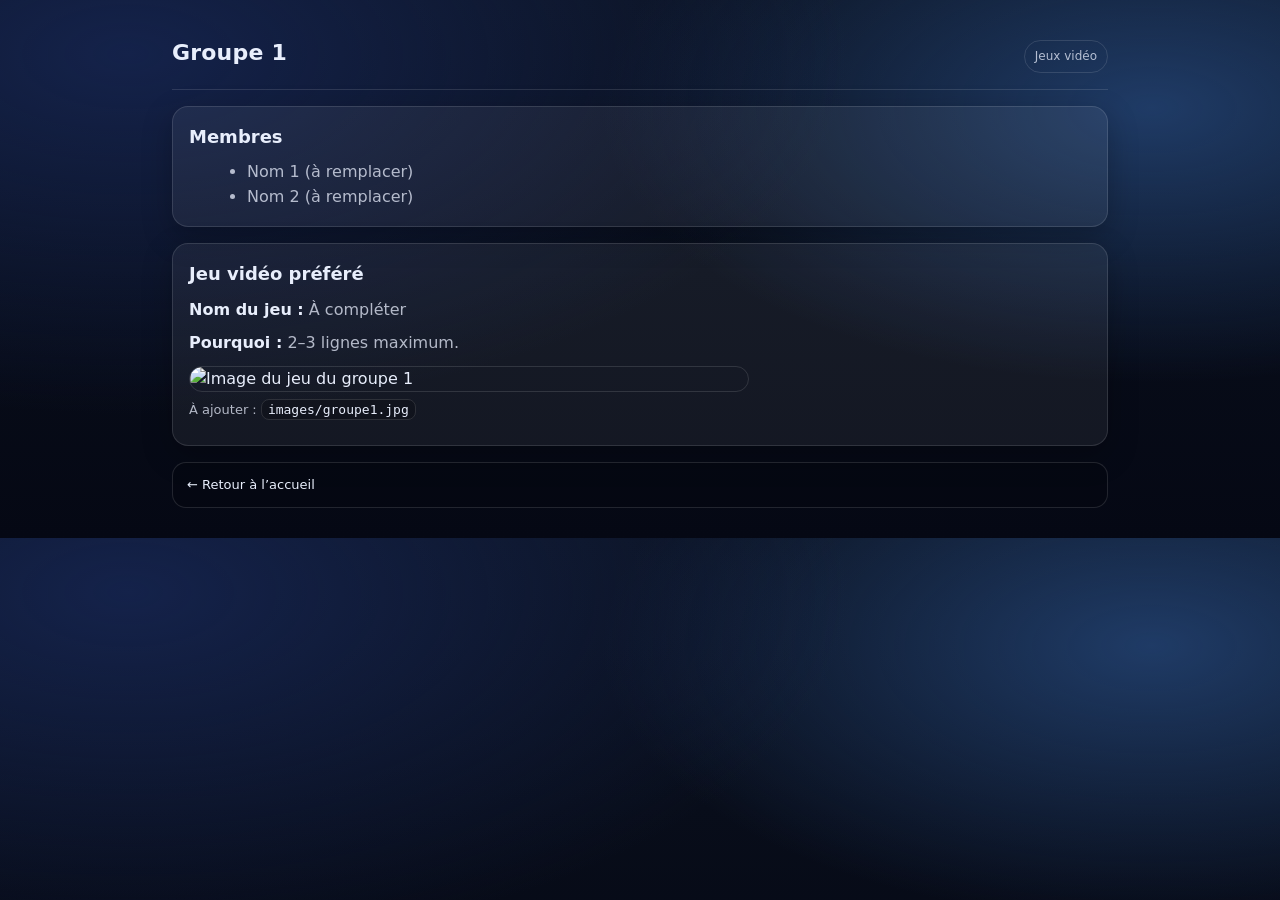
==== pages/page2.html @ 33b6c103 "Groupe 2: ajout page et image" ====
<!doctype html>
<html lang="fr">
<head>
  <meta charset="utf-8" />
  <meta name="viewport" content="width=device-width, initial-scale=1" />
  <title>Groupe 1 — Jeux vidéo</title>
  <link rel="stylesheet" href="../styles/style.css">
</head>
<body>
  <div class="container">
    <div class="topbar">
      <h1>Groupe 1</h1>
      <span class="badge">Jeux vidéo</span>
    </div>

    <div class="card">
      <h2>Membres</h2>
      <ul>
        <li>Nom 1 (à remplacer)</li>
        <li>Nom 2 (à remplacer)</li>
      </ul>
    </div>

    <div class="card">
      <h2>Jeu vidéo préféré</h2>
      <p><strong>Nom du jeu :</strong> À compléter</p>
      <p><strong>Pourquoi :</strong> 2–3 lignes maximum.</p>

      <div class="media">
        <img class="cover" src="../images/groupe1.jpg" alt="Image du jeu du groupe 1">
        <p class="small">À ajouter : <code>images/groupe1.jpg</code></p>
      </div>
    </div>

    <p class="footer"><a class="link" href="../index.html">← Retour à l’accueil</a></p>
  </div>
</body>
</html>
---- styles/style.css ----
:root {
  --bg1: #0b1220;
  --bg2: #050814;
  --card: rgba(255, 255, 255, 0.06);
  --border: rgba(255, 255, 255, 0.12);
  --text: #e8eefc;
  --muted: rgba(232, 238, 252, 0.75);
  --accent: #6aa6ff;
}

* { box-sizing: border-box; }

body {
  margin: 0;
  font-family: system-ui, -apple-system, Segoe UI, Roboto, Arial, sans-serif;
  color: var(--text);
  background: radial-gradient(1200px 600px at 10% 10%, #14224a 0%, transparent 60%),
              radial-gradient(1000px 500px at 90% 20%, #1f3b66 0%, transparent 55%),
              linear-gradient(180deg, var(--bg1), var(--bg2));
  line-height: 1.55;
}

.container {
  max-width: 980px;
  margin: 0 auto;
  padding: 22px;
}

.topbar {
  display: flex;
  align-items: baseline;
  justify-content: space-between;
  gap: 16px;
  padding: 14px 0 16px;
  border-bottom: 1px solid var(--border);
}

.topbar h1 {
  margin: 0;
  font-size: 22px;
  letter-spacing: 0.2px;
}

.badge {
  display: inline-block;
  padding: 6px 10px;
  border-radius: 999px;
  border: 1px solid var(--border);
  color: var(--muted);
  font-size: 12px;
  white-space: nowrap;
}

.card {
  background: var(--card);
  border: 1px solid var(--border);
  border-radius: 16px;
  padding: 16px;
  margin-top: 16px;
  box-shadow: 0 10px 30px rgba(0,0,0,0.25);
}

.grid {
  display: grid;
  grid-template-columns: repeat(auto-fit, minmax(190px, 1fr));
  gap: 12px;
  margin-top: 10px;
}

a { color: var(--text); text-decoration: none; }

.link {
  display: block;
  padding: 12px 14px;
  border-radius: 14px;
  border: 1px solid var(--border);
  background: rgba(0,0,0,0.12);
  transition: transform 0.06s ease, border-color 0.15s ease, background 0.15s ease;
}

.link:hover {
  transform: translateY(-1px);
  border-color: var(--accent);
  background: rgba(106, 166, 255, 0.10);
}

h2 {
  margin: 0 0 10px 0;
  font-size: 18px;
}

p { margin: 8px 0; color: var(--muted); }

strong { color: var(--text); }

ul { margin: 8px 0 0 18px; color: var(--muted); }

code {
  padding: 2px 6px;
  border-radius: 8px;
  border: 1px solid var(--border);
  background: rgba(0,0,0,0.20);
  color: var(--text);
}

.media {
  margin-top: 10px;
}

.cover {
  width: 100%;
  max-width: 560px;
  height: auto;
  border-radius: 14px;
  border: 1px solid var(--border);
  display: block;
}

.small {
  font-size: 13px;
  color: var(--muted);
}

.footer {
  margin-top: 16px;
  font-size: 13px;
  color: var(--muted);
}
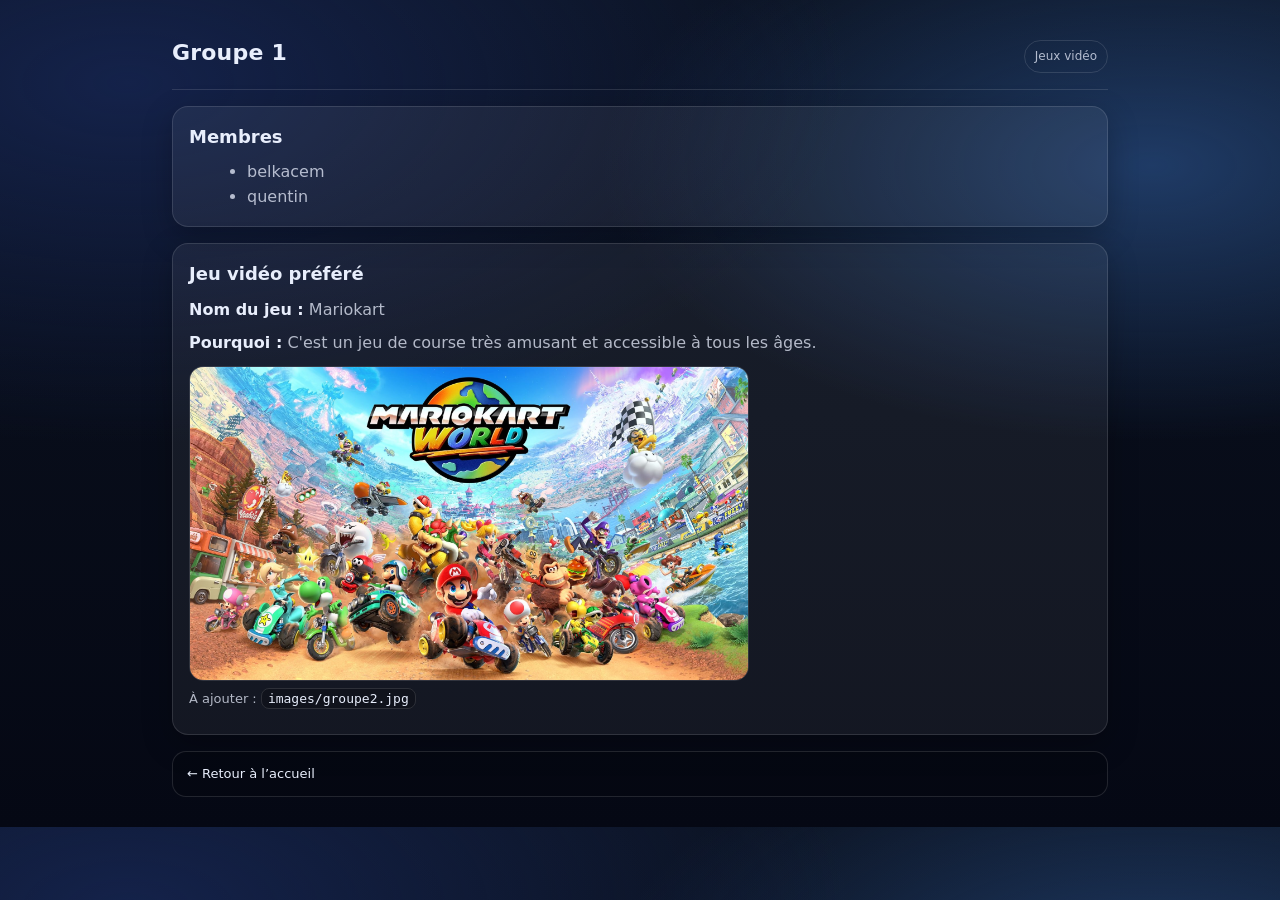
==== commit ad43d794: "add page 2" ====
--- a/pages/page2.html
+++ b/pages/page2.html
@@ -16,19 +16,19 @@
     <div class="card">
       <h2>Membres</h2>
       <ul>
-        <li>Nom 1 (à remplacer)</li>
-        <li>Nom 2 (à remplacer)</li>
+        <li>belkacem</li>
+        <li>quentin</li>
       </ul>
     </div>
 
     <div class="card">
       <h2>Jeu vidéo préféré</h2>
-      <p><strong>Nom du jeu :</strong> À compléter</p>
-      <p><strong>Pourquoi :</strong> 2–3 lignes maximum.</p>
+      <p><strong>Nom du jeu :</strong> Mariokart</p>
+      <p><strong>Pourquoi :</strong> C'est un jeu de course très amusant et accessible à tous les âges.</p>
 
       <div class="media">
-        <img class="cover" src="../images/groupe1.jpg" alt="Image du jeu du groupe 1">
-        <p class="small">À ajouter : <code>images/groupe1.jpg</code></p>
+        <img class="cover" src="../images/groupe2.jpg" alt="Image du jeu du groupe 1">
+        <p class="small">À ajouter : <code>images/groupe2.jpg</code></p>
       </div>
     </div>
 
